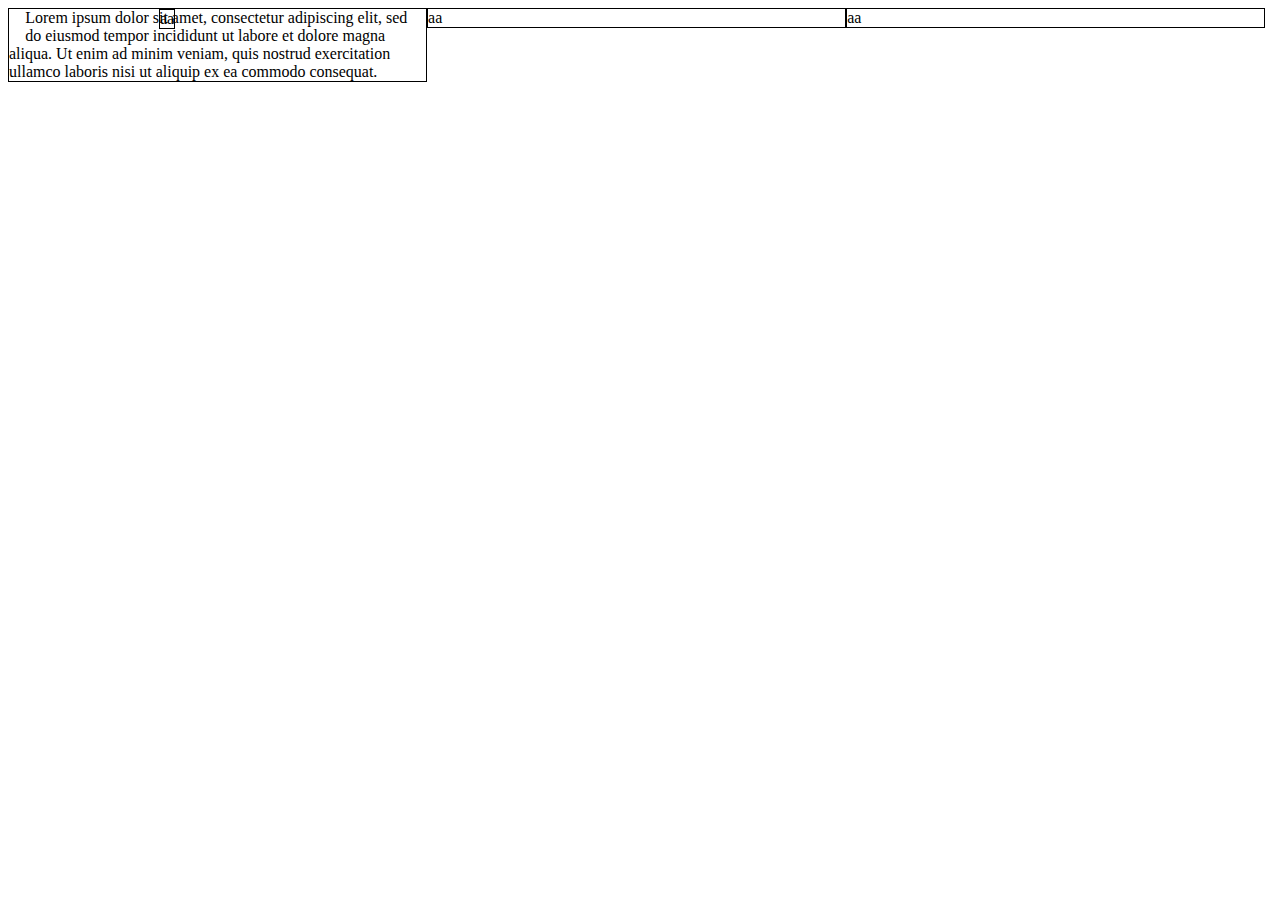
==== Site/index.html @ 18fc93c1 "adsfg" ====
<!DOCTYPE html>
<html lang="en">
<head>
    <meta charset="UTF-8">
    <meta http-equiv="X-UA-Compatible" content="IE=edge">
    <meta name="viewport" content="width=device-width, initial-scale=1.0">
    <link rel="stylesheet" href="CSS/css.css">
    <title>Assignment Solution for Module 2</title>
</head>
<body>
    <div class="col-lg-4">
        <div class="headers">aa</div>
        <div>Lorem ipsum dolor sit amet, consectetur adipiscing elit, 
            sed do eiusmod tempor incididunt ut labore et dolore magna aliqua. 
            Ut enim ad minim veniam, quis nostrud exercitation ullamco laboris nisi 
            ut aliquip ex ea commodo consequat.</div>
    </div>
    <div class="col-lg-4"> aa</div>
    <div class="col-lg-4"> aa</div>
</body>
</html>
---- Site/CSS/css.css ----
@media (min-width: 992px){
    .col-lg-4, .headers{
        float:left;
        border: 1px solid black;
    }

    .col-lg-4{
        width:33%;
    }
    
    .headers{
        position: relative;
        left: 150px;
        top: 0px;
    }
}
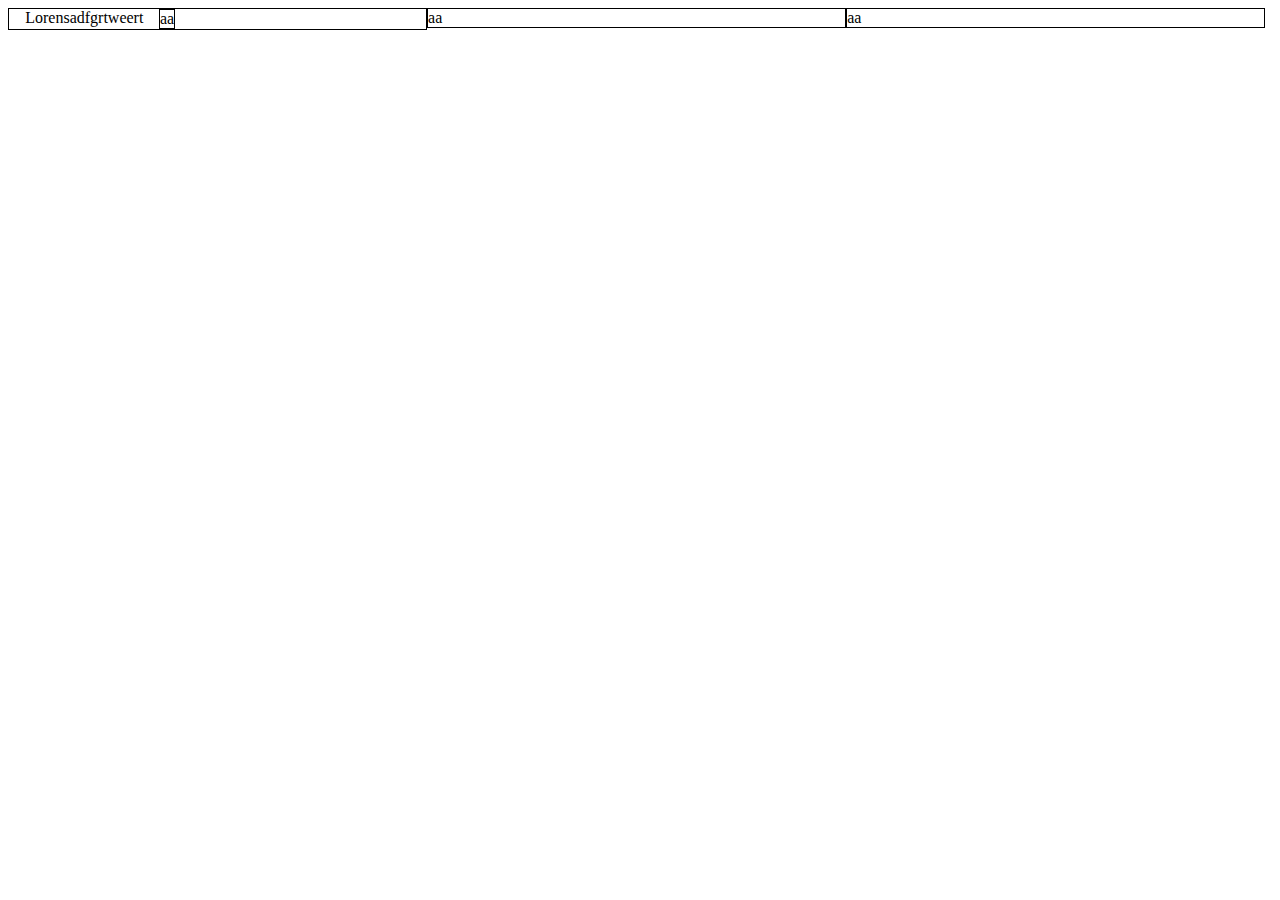
==== commit e5901a2b: "asdferw" ====
--- a/Site/index.html
+++ b/Site/index.html
@@ -10,10 +10,7 @@
 <body>
     <div class="col-lg-4">
         <div class="headers">aa</div>
-        <div>Lorem ipsum dolor sit amet, consectetur adipiscing elit, 
-            sed do eiusmod tempor incididunt ut labore et dolore magna aliqua. 
-            Ut enim ad minim veniam, quis nostrud exercitation ullamco laboris nisi 
-            ut aliquip ex ea commodo consequat.</div>
+        <div>Lorensadfgrtweert</div>
     </div>
     <div class="col-lg-4"> aa</div>
     <div class="col-lg-4"> aa</div>
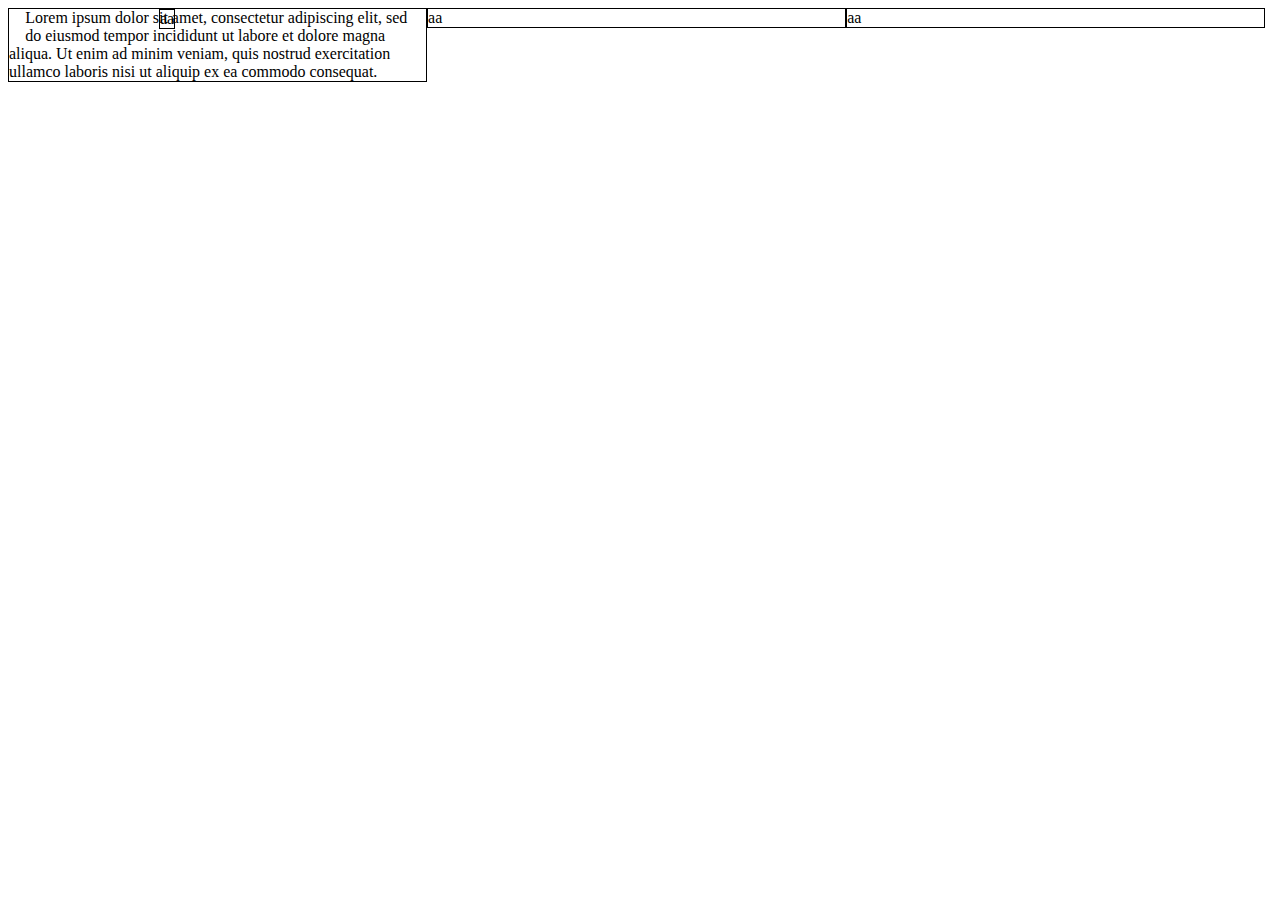
==== commit 4f118bd8: "asdf" ====
--- a/Site/index.html
+++ b/Site/index.html
@@ -10,7 +10,10 @@
 <body>
     <div class="col-lg-4">
         <div class="headers">aa</div>
-        <div>Lorensadfgrtweert</div>
+        <div>Lorem ipsum dolor sit amet, consectetur adipiscing elit, 
+            sed do eiusmod tempor incididunt ut labore et dolore magna aliqua. 
+            Ut enim ad minim veniam, quis nostrud exercitation ullamco laboris nisi 
+            ut aliquip ex ea commodo consequat.</div>
     </div>
     <div class="col-lg-4"> aa</div>
     <div class="col-lg-4"> aa</div>
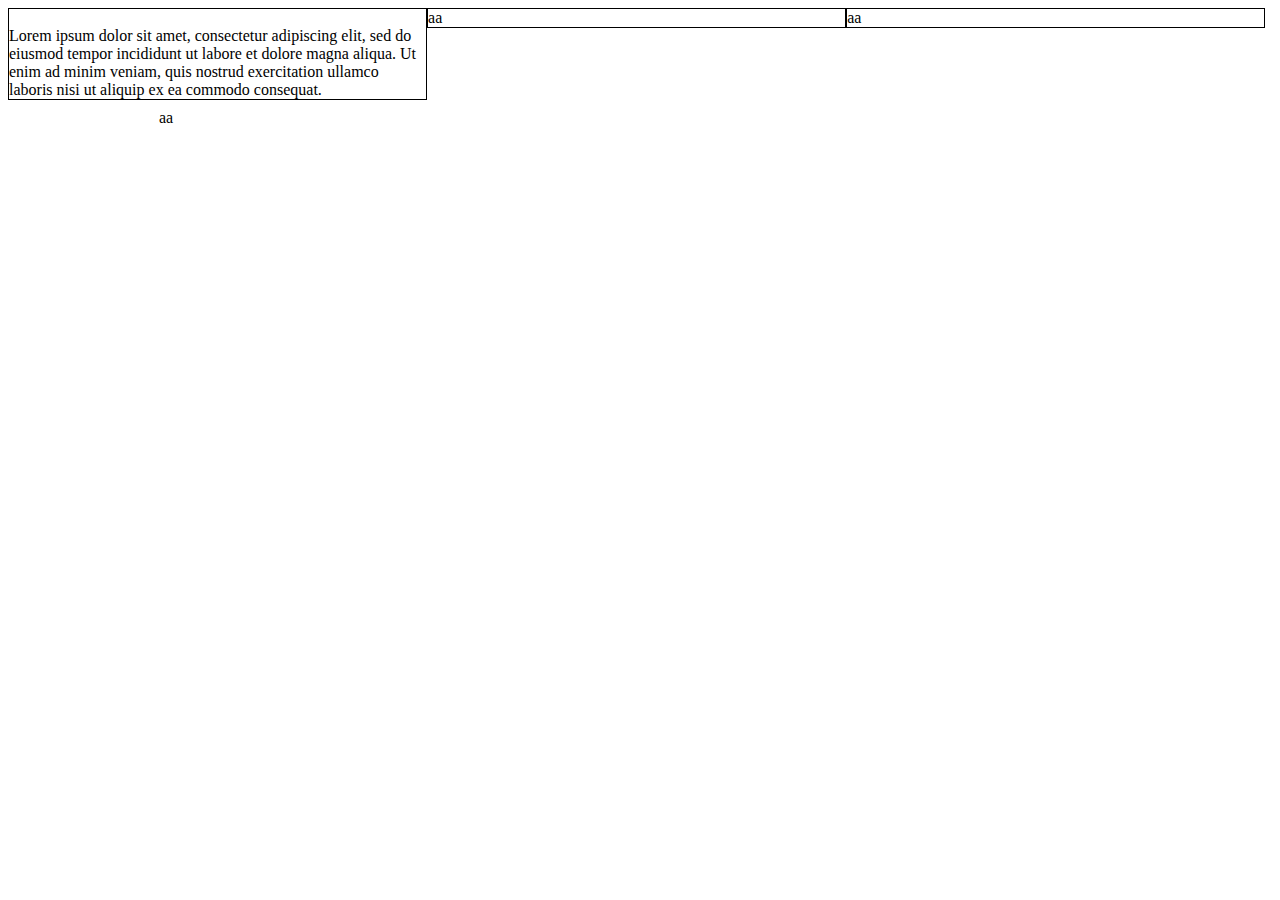
==== commit 550c816e: "asdfew" ====
--- a/Site/index.html
+++ b/Site/index.html
@@ -9,7 +9,7 @@
 </head>
 <body>
     <div class="col-lg-4">
-        <div class="headers">aa</div>
+        <div class="titles">aa</div>
         <div>Lorem ipsum dolor sit amet, consectetur adipiscing elit, 
             sed do eiusmod tempor incididunt ut labore et dolore magna aliqua. 
             Ut enim ad minim veniam, quis nostrud exercitation ullamco laboris nisi 
--- a/Site/CSS/css.css
+++ b/Site/CSS/css.css
@@ -8,9 +8,9 @@
         width:33%;
     }
     
-    .headers{
+    .titles{
         position: relative;
         left: 150px;
-        top: 0px;
+        top: 100px;
     }
 }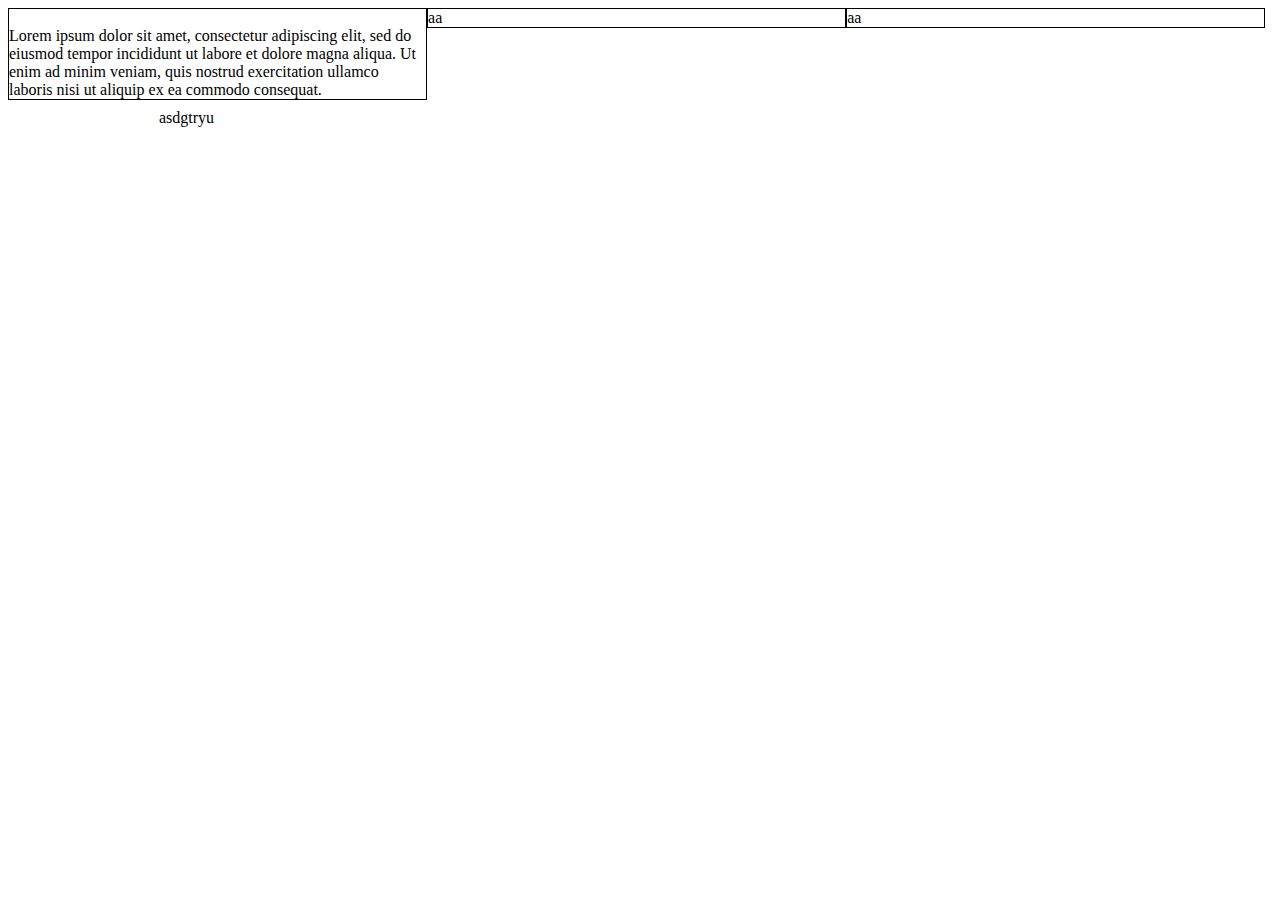
==== commit 96a7f1e5: "asdf" ====
--- a/Site/index.html
+++ b/Site/index.html
@@ -9,7 +9,7 @@
 </head>
 <body>
     <div class="col-lg-4">
-        <div class="titles">aa</div>
+        <div class="titles">asdgtryu</div>
         <div>Lorem ipsum dolor sit amet, consectetur adipiscing elit, 
             sed do eiusmod tempor incididunt ut labore et dolore magna aliqua. 
             Ut enim ad minim veniam, quis nostrud exercitation ullamco laboris nisi 
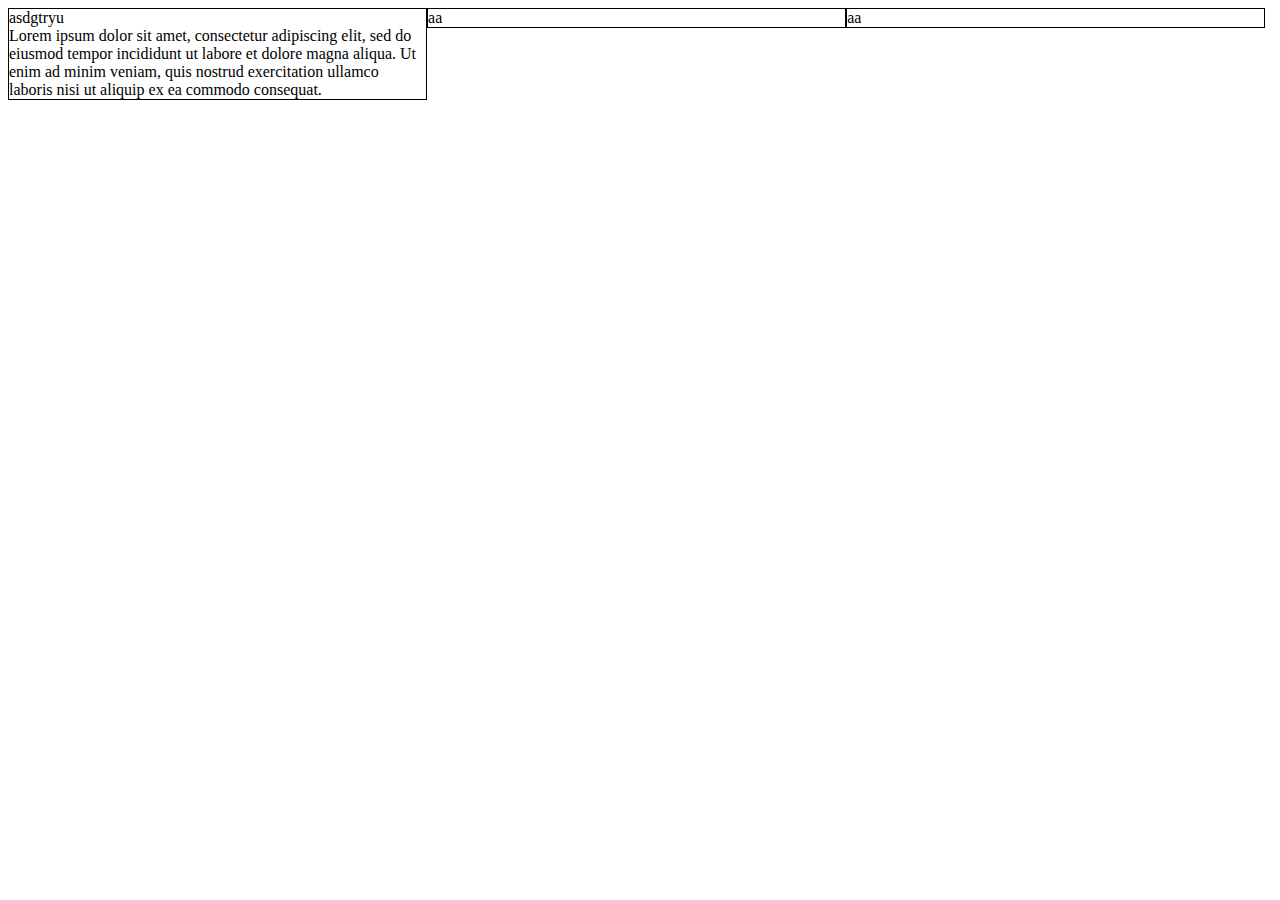
==== commit 2abeed61: "wergtre" ====
--- a/Site/index.html
+++ b/Site/index.html
@@ -9,7 +9,7 @@
 </head>
 <body>
     <div class="col-lg-4">
-        <div class="titles">asdgtryu</div>
+        <div class="titles col-log-4">asdgtryu</div>
         <div>Lorem ipsum dolor sit amet, consectetur adipiscing elit, 
             sed do eiusmod tempor incididunt ut labore et dolore magna aliqua. 
             Ut enim ad minim veniam, quis nostrud exercitation ullamco laboris nisi 
--- a/Site/CSS/css.css
+++ b/Site/CSS/css.css
@@ -1,16 +1,14 @@
 @media (min-width: 992px){
     .col-lg-4, .headers{
-        float:left;
+        float: left;
         border: 1px solid black;
     }
 
     .col-lg-4{
-        width:33%;
+        width: 33%;
     }
     
     .titles{
         position: relative;
-        left: 150px;
-        top: 100px;
     }
 }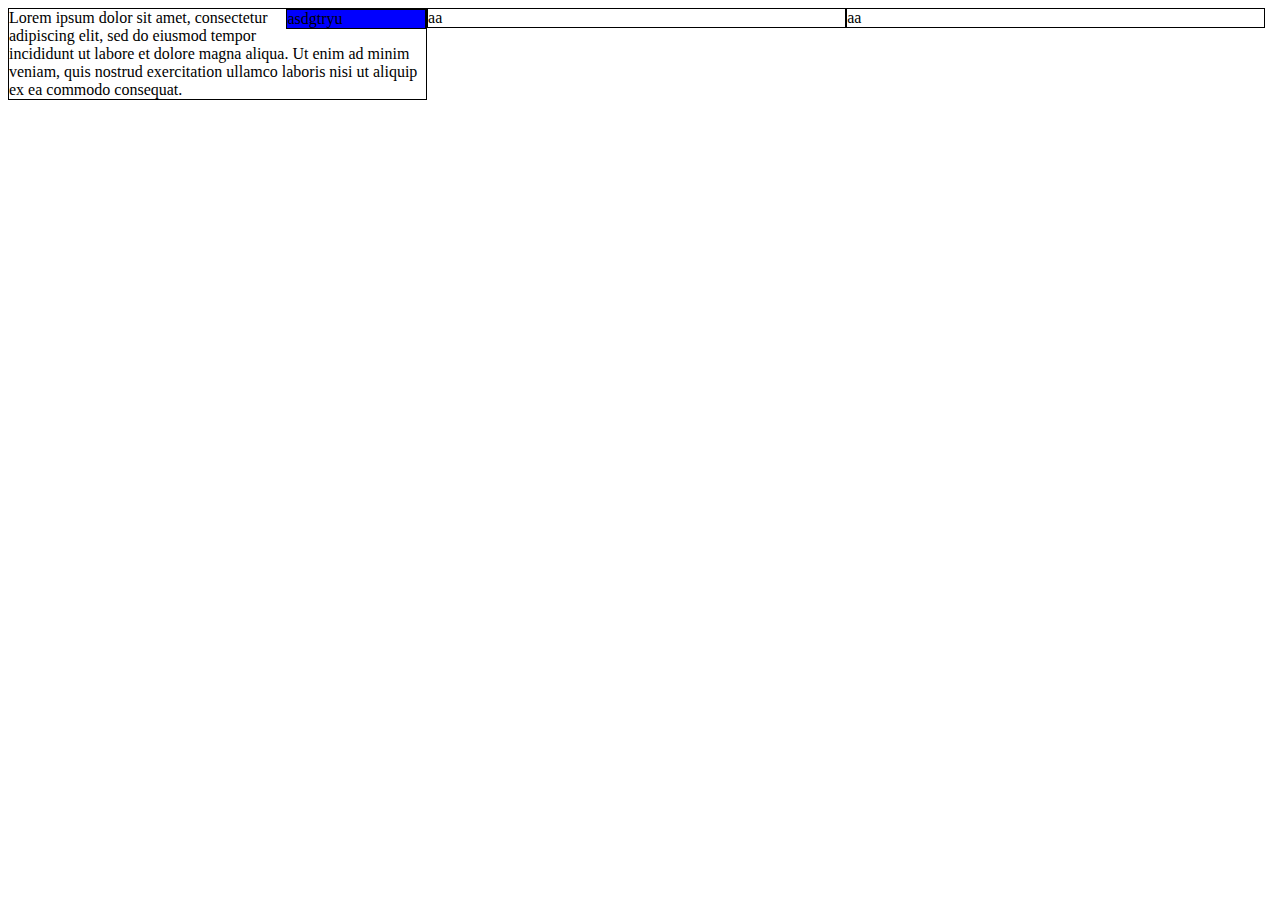
==== commit 7563c81c: "asdf" ====
--- a/Site/index.html
+++ b/Site/index.html
@@ -9,7 +9,7 @@
 </head>
 <body>
     <div class="col-lg-4">
-        <div class="titles col-log-4">asdgtryu</div>
+        <div class="titles">asdgtryu</div>
         <div>Lorem ipsum dolor sit amet, consectetur adipiscing elit, 
             sed do eiusmod tempor incididunt ut labore et dolore magna aliqua. 
             Ut enim ad minim veniam, quis nostrud exercitation ullamco laboris nisi 
--- a/Site/CSS/css.css
+++ b/Site/CSS/css.css
@@ -1,14 +1,15 @@
 @media (min-width: 992px){
-    .col-lg-4, .headers{
-        float: left;
+    .col-lg-4, .titles{
+        width: 33%;
         border: 1px solid black;
     }
-
+    
     .col-lg-4{
-        width: 33%;
+        float: left;
     }
-    
     .titles{
+        background-color:blue;
+        float: right;
         position: relative;
     }
 }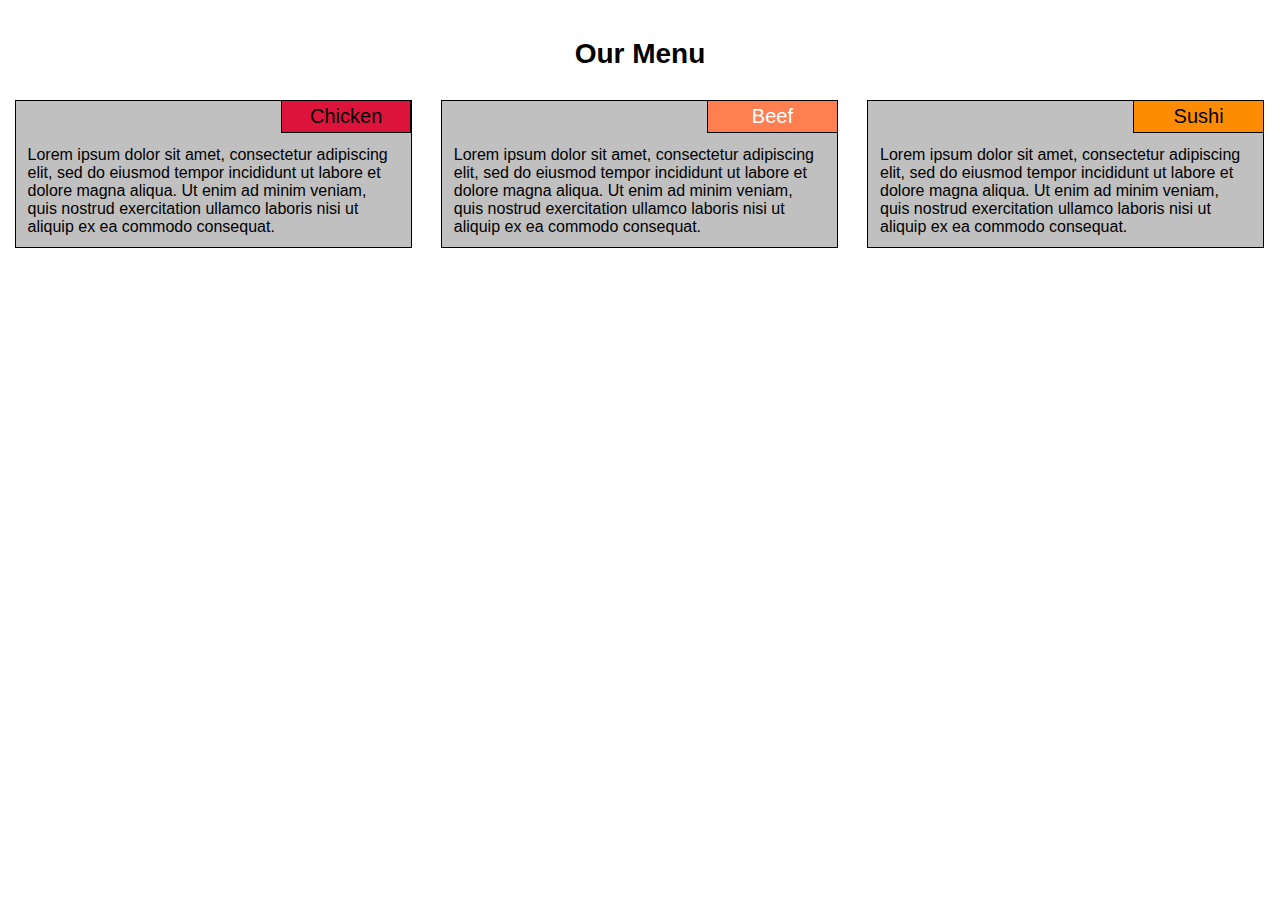
==== commit fad6ac8e: "HTML Ready" ====
--- a/Site/index.html
+++ b/Site/index.html
@@ -4,18 +4,40 @@
     <meta charset="UTF-8">
     <meta http-equiv="X-UA-Compatible" content="IE=edge">
     <meta name="viewport" content="width=device-width, initial-scale=1.0">
-    <link rel="stylesheet" href="CSS/css.css">
+    <link rel="stylesheet" href="CSS/styles.css">
     <title>Assignment Solution for Module 2</title>
 </head>
 <body>
-    <div class="col-lg-4">
-        <div class="titles">asdgtryu</div>
-        <div>Lorem ipsum dolor sit amet, consectetur adipiscing elit, 
+    <h1 class="col-lg-12 col-md-12 col-sm-12" id="header">Our Menu</h1>
+    <div class="col-lg-4 col-md-6 col-sm-12">
+        <div class="titles" id="title1">Chicken</div>
+        <p>
+            Lorem ipsum dolor sit amet, consectetur adipiscing elit, 
             sed do eiusmod tempor incididunt ut labore et dolore magna aliqua. 
             Ut enim ad minim veniam, quis nostrud exercitation ullamco laboris nisi 
-            ut aliquip ex ea commodo consequat.</div>
+            ut aliquip ex ea commodo consequat.
+        </p>
     </div>
-    <div class="col-lg-4"> aa</div>
-    <div class="col-lg-4"> aa</div>
+    
+    <div class="col-lg-4 col-md-6 col-sm-12">
+        <div class="titles" id="title2">Beef</div>
+        <p>
+            Lorem ipsum dolor sit amet, consectetur adipiscing elit, 
+            sed do eiusmod tempor incididunt ut labore et dolore magna aliqua. 
+            Ut enim ad minim veniam, quis nostrud exercitation ullamco laboris nisi 
+            ut aliquip ex ea commodo consequat.
+        </p>
+    </div>  
+
+    <div class="col-lg-4 col-md-12 col-sm-12">
+        <div class="titles" id="title3">Sushi</div>
+        <p>
+            Lorem ipsum dolor sit amet, consectetur adipiscing elit, 
+            sed do eiusmod tempor incididunt ut labore et dolore magna aliqua. 
+            Ut enim ad minim veniam, quis nostrud exercitation ullamco laboris nisi 
+            ut aliquip ex ea commodo consequat.
+        </p>
+    </div>
+
 </body>
 </html>--- a/Site/CSS/styles.css
+++ b/Site/CSS/styles.css
@@ -0,0 +1,200 @@
+* {
+    box-sizing:border-box;
+    margin: 0;
+    padding: 0;
+}
+
+body{
+    font-size:100%;
+    font-family:'Segoe UI', Tahoma, Geneva, Verdana, sans-serif;
+}
+
+
+@media (min-width: 992px){
+
+    p{
+        padding:3%;
+    }
+
+    .col-lg-12, .col-lg-4, .titles{
+        border: 1px solid black;
+    }
+    
+    #header{
+        text-align:center;
+        color:black;
+        border:none;
+        background-color:none;
+        font-size: 1.75em;
+        margin-top: 3%;
+    }
+    
+    .col-lg-12{
+        width:100%;
+        float: left;
+    }
+
+    
+    .col-lg-4{
+        width: 31%;
+        float: left;
+        margin-left: 1.15%;
+        margin-right: 1.15%;
+        margin-top:2.30%;
+        background-color:silver;
+        
+    }
+
+    .titles{
+        width: 33%;
+        background-color:blue;
+        text-align:center;
+        position: relative;
+        left:67.2%;
+        top:-1px;
+        font-size: 1.25em;
+        padding: 1%;
+    }
+
+    #title1{
+        background-color:crimson;
+        color:black;
+    }
+
+    #title2{
+        background-color:coral;
+        color:white;
+    }
+
+    #title3{
+        background-color:darkorange;
+        color:black;
+    }
+}
+
+@media (min-width:768px) and (max-width:991px){
+
+    p{
+        padding:3%;
+    }
+
+    .col-md-12, .col-md-6, .titles{
+        border: 1px solid black;
+    }
+    
+    .col-md-12{
+        width:100%;
+        float:left;
+    }
+
+    div.col-md-12{
+        width:97.3%;
+        background-color:silver;
+        margin-left:1.15%;
+        float: left;
+    }
+
+    #header{
+        text-align:center;
+        color:black;
+        border:none;
+        font-size: 1.75em;
+        margin-top: 3%;
+        margin-bottom: 3%;
+    }
+
+    .col-md-6{
+        width: 47.5%;
+        float: left;
+        margin-left: 1.15%;
+        margin-right: 1.15%;
+        margin-bottom:2.30%;
+        background-color:silver;
+    }
+
+    .titles{
+        width: 33%;
+        background-color:blue;
+        text-align:center;
+        position: relative;
+        left:67.2%;
+        top:-1px;
+        font-size: 1.25em;
+        padding: 1%;
+    }
+
+    #title1{
+        background-color:crimson;
+        color:black;
+    }
+
+    #title2{
+        background-color:coral;
+        color:white;
+    }
+
+    #title3{
+        background-color:darkorange;
+        color:black;
+        left:67.1%;
+    }
+}
+
+@media (max-width:767px){
+
+    p{
+        padding:3%;
+    }
+
+    .col-sm-12, .titles{
+        border: 1px solid black;
+    }
+    
+    .col-sm-12{
+        width:100%;
+        float:left;
+    }
+
+    div.col-sm-12{
+        width:97.3%;
+        background-color:silver;
+        margin-left:1.15%;
+        margin-bottom: 2.30%;
+        float: left;
+    }
+
+    #header{
+        text-align:center;
+        color:black;
+        border:none;
+        font-size: 1.75em;
+        margin-top: 3%;
+        margin-bottom: 3%;
+    }
+
+    .titles{
+        width: 33%;
+        background-color:blue;
+        text-align:center;
+        position: relative;
+        left:67.1%;
+        top:-1px;
+        font-size: 1.25em;
+        padding: 1%;
+    }
+
+    #title1{
+        background-color:crimson;
+        color:black;
+    }
+
+    #title2{
+        background-color:coral;
+        color:white;
+    }
+
+    #title3{
+        background-color:darkorange;
+        color:black;
+    }
+}